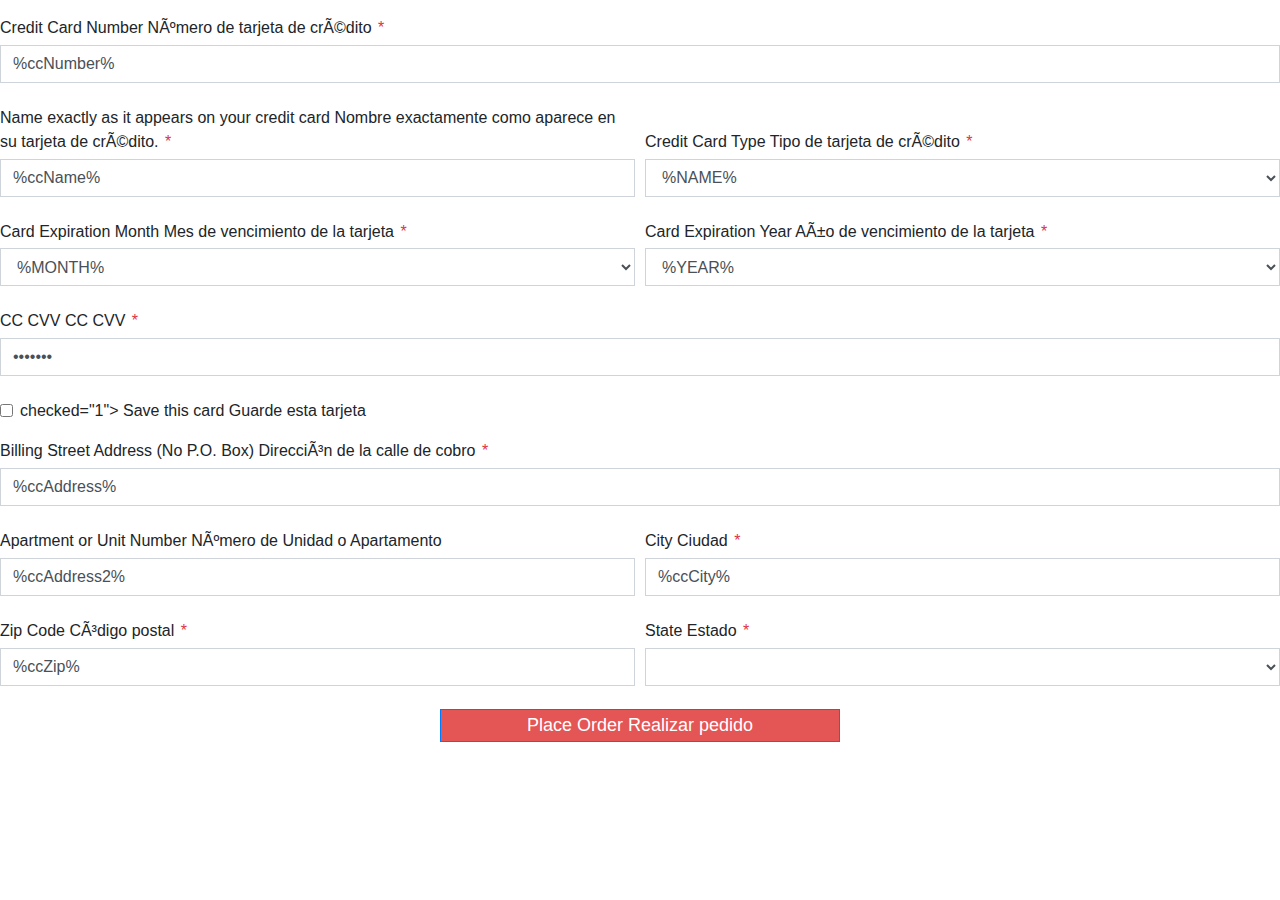
==== index.html @ 568c19da "Update" ====
<!-- BQ-WEB-268CreditCardPayment.html -->
<!DOCTYPE html>
<html lang="en">
<meta charset="utf-8">
<link rel="stylesheet" type="text/css" media="screen" href="https://stackpath.bootstrapcdn.com/bootstrap/4.3.1/css/bootstrap.min.css" />

<script src="https://code.jquery.com/jquery-3.3.1.min.js" integrity="sha256-FgpCb/KJQlLNfOu91ta32o/NMZxltwRo8QtmkMRdAu8=" crossorigin="anonymous"></script>

<script src="https://cdn.jsdelivr.net/npm/jquery-validation@1.19.5/dist/jquery.validate.min.js"></script>

<script src="https://stackpath.bootstrapcdn.com/bootstrap/4.3.1/js/bootstrap.min.js" integrity="sha384-JjSmVgyd0p3pXB1rRibZUAYoIIy6OrQ6VrjIEaFf/nJGzIxFDsf4x0xIM+B07jRM" crossorigin="anonymous"></script>

<style>
	@font-face {
		font-family: 'Mundial';
		src: url('/fonts/MundialLight.otf');
		font-weight: normal;
		font-style: normal;
	}

	@font-face {
		font-family: 'Mundial';
		src: url('/fonts/MundialDemibold.otf');
		font-weight: 600;
		font-style: normal;
	}

	body{
		background-color:inherit;
		font-family: sans-serif;
		font-weight: 400;
	}

	::placeholder{
		font-size: 14px;
		color: rgba(29,31,33,0.5);
	}

	::-ms-input-placeholder {
		color: rgba(29,31,33,0.5);
	}

	::-moz-placeholder {
		color: rgba(29,31,33,0.5);
	}

	#payment_info .btn-primary {
		background-color: rgb(228, 85, 86);
		color: white;
		width: 100%;
		max-width: 400px;
		font-weight: 500;
		padding: 2px;
		align-self: center;
		border-radius: 0;
		font-size: 18px;
	}

	#payment_info .btn-primary:hover,
	#payment_info .btn-primary:active,
	#payment_info .btn-primary:focus {
		background-color: #be3c3c;
	}

	.container {
		max-width: 100%;
		font-size:16px;
		padding-left: 0;
		padding-right: 0;
	}

	.form-control {
		font-size:16px;
		margin-right: .5em;
		margin-top: .3em;
	}

	.required-label:after {
		content:"*";
		color: #dc3545;
		margin-left: 2px;
	}

	#errorList {
		padding-left: 20px;
	}

	#errorList li {
		font-weight: 700;
	}

	label {
		margin-bottom: 0;
	}

	.form-control {
		border-radius:0;
	}

	#payment_info select {
		padding-right: 50px;
		position:relative;
		background-position: center right 20px;
	}

	.loading_div,
	.success-wrapper {
		display: flex;
		align-items: center;
		justify-content: center;
	}

	.error.invalid-feedback {
		font-size:11px;
		position:absolute;
		bottom:0;
	}

	.form-group {
		position:relative;
		padding-bottom:18px;
		margin-bottom:5px;
	}

	.form-interface-wrapper {
		min-height: 33px;
	}

	.-never-show {
		display: none !important;
	}
	.-only-in-oep {
		display: none;
	}
	hr {
		margin-top: 20px;
		margin-bottom: 20px;
		border-top-width: 2px;
	}

	/*when in OEP form*/
	.form-in-oep {
		margin-bottom: 0;
	}
	.form-in-oep {
		font-family: "Mundial", Helvetica, Arial, sans-serif;
		font-weight: 400;
	}
	.form-in-oep .-only-in-oep {
		display: block;
	}
	.form-in-oep h2 {
		font-size: 20px;
		font-weight: 600;
		margin-bottom: 12px;
	}
	.form-in-oep h2 .asterisk-required {
		color: #E15573;
	}

	.form-in-oep .form-group {
		position: relative;
		margin-bottom: 0;
		padding-bottom: 18px;
	}
	.form-in-oep .form-group label {
		position: absolute;
		z-index: 2;
		font-size: 12px;
		line-height: 0.75;
		top: 13px;
		left: 13px;
		pointer-events: none;
		right:5px;
	}
	.form-in-oep .form-row>[class*=col-] label {
		left: 18px;
	}
	.form-in-oep .form-control {
		min-height: 65px;
		border-radius: 8px;
		padding-top: 20px;
		padding-bottom: 0;
		font-size: 1.125rem;
	}
	.form-in-oep .form-control {
		margin-top: 0;
	}
	.form-in-oep .error.invalid-feedback {
		bottom: 2px;
	}

	.form-in-oep .form-interface-wrapper {
		min-height: 0;
	}

	body .form-in-oep#payment_info .form-control {
		background-image: none;
	}
	body .form-in-oep#payment_info select.form-control {
		background: url([data-uri]) no-repeat;
		-webkit-appearance: none;
		-moz-appearance: none;
		appearance: none;
		padding-left: 14px;
		background-size: 13px auto;
		background-position: center right 12px;
	}

	body .form-in-oep#payment_info #validate_payment {
		opacity: 0;
	}
	@media (min-width: 475px) {
		.form-in-oep .col-sm-6 {
			-ms-flex: 0 0 50%;
			flex: 0 0 50%;
			max-width: 50%;
		}
	}
</style>

<FORM ACTION="paymentcapture" id="payment_info" METHOD="POST" novalidate>
	<INPUT TYPE="HIDDEN" NAME="action" VALUE="paymentcapture">
	<INPUT TYPE="HIDDEN" NAME="do" VALUE="payment_validate">
	<INPUT TYPE="HIDDEN" NAME="process" VALUE="1">
	<INPUT TYPE="HIDDEN" NAME="ajax" VALUE="1">
	<INPUT TYPE="HIDDEN" NAME="token" VALUE="%TOKEN%">
	<meta name="viewport" content="width=device-width, initial-scale=1">

	<div class="container">
		<div class="sm mb-3">
			<span class="text-danger" id="error_message"></span>
		</div>

		<h2 class="-only-in-oep">
			<span class="js-label js-label-en">Billing information</span>
			<span class="js-label js-label-es">InformaciÃ³n de facturaciÃ³n</span>
			<span class="asterisk-required">*</span>
		</h2>

		<div class="form-group">
			<label for="ccNumber" class="required-label">
				<span class="js-label js-label-en">Credit Card Number</span>
				<span class="js-label js-label-es">NÃºmero de tarjeta de crÃ©dito</span>
			</label>

			<input type="text" id="ccNumber" name="ccNumber" class="form-control" maxlength="16" inputmode="numeric"
				   placeholder="Credit Card Number" value='%ccNumber%' required>
		</div>

		<div class="form-row">
			<div class="form-group col-sm-6 d-flex flex-column form-group justify-content-end">
				<label for="ccName" class="required-label">
					<span class="js-label js-label-en">Name exactly as it appears on your credit card</span>
					<span class="js-label js-label-es">Nombre exactamente como aparece en su tarjeta de crÃ©dito.</span>
				</label>

				<input type="text" id="ccName" name="ccName" class="form-control" placeholder="Name on Credit Card" value="%ccName%" required>
			</div>

			<div class="form-group col-sm-6 d-flex flex-column form-group justify-content-end">
				<label for="ccType" class="required-label">
					<span class="js-label js-label-en">Credit Card Type</span>
					<span class="js-label js-label-es">Tipo de tarjeta de crÃ©dito</span>
				</label>

				<select id="ccType" name="ccType" class="form-control" required>
					<TMPL_LOOP CC_LOOP><option VALUE="%TYPE%" %SELECTED%>%NAME%</option></TMPL_LOOP>
				</select>
			</div>
		</div>

		<div class="form-row">
			<div class="form-group col-sm-6">
				<label for="ccExpMM" class="required-label">
					<span class="js-label js-label-en">Card Expiration Month</span>
					<span class="js-label js-label-es">Mes de vencimiento de la tarjeta</span>
				</label>

				<select id="ccExpMM" name="ccExpMM" class="form-control sm " placeholder="Exp. Month" required>
					<TMPL_LOOP CC_EXP_MM_LOOP><option value="%MONTH%" %SELECTED%>%MONTH%</TMPL_LOOP CC_EXP_MM_LOOP>
				</select>
			</div>
			<div class="form-group col-sm-6">
				<label for="ccExpYY" class="required-label">
					<span class="js-label js-label-en">Card Expiration Year</span>
					<span class="js-label js-label-es">AÃ±o de vencimiento de la tarjeta</span>
				</label>

				<select name="ccExpYY" id="ccExpYY" class="form-control sm" placeholder="Year" required>
					<TMPL_LOOP CC_EXP_YY_LOOP><option value="%YEAR%" %SELECTED%>%YEAR%</TMPL_LOOP CC_EXP_YY_LOOP>
				</select>
			</div>
		</div>

		<div class="form-group">
			<label for="ccCVC" class="required-label">
				<span class="js-label js-label-en">CC CVV</span>
				<span class="js-label js-label-es">CC CVV</span>
			</label>

			<input type="password" class="form-control" id="ccCVC" name="ccCVC" size="5" minlength="3" maxlength="5" value='%ccCVC%' required>
		</div>

		<TMPL_IF OFFER_AUTOPAY>
			<div class="form-check mb-3">
				<input class="form-check-input" type="checkbox" name="ccForAutopay" id="ccForAutopay" <TMPL_IF ccForAutopay>checked="1"</TMPL_IF>>
				<label class="form-check-label align-content-center" for="ccForAutopay">
					<span class="js-label js-label-en">Save this card</span>
					<span class="js-label js-label-es">Guarde esta tarjeta</span>
				</label>
			</div>
		</TMPL_IF>

		<hr class="-only-in-oep" />

		<h2 class="-only-in-oep">
			<span class="js-label js-label-en">Billing address</span>
			<span class="js-label js-label-es">DirecciÃ³n de Envio</span>
			<span class="asterisk-required">*</span>
		</h2>

		<div class="form-group">
			<label for="ccAddress" class="required-label">
				<span class="js-label js-label-en">Billing Street Address (No P.O. Box)</span>
				<span class="js-label js-label-es">DirecciÃ³n de la calle de cobro</span>
			</label>

			<input type="text" id="ccAddress" name="ccAddress" class="form-control" value="%ccAddress%" required>
		</div>

		<div class="form-row">
			<div class="form-group col-sm-6">
				<label for="ccAddress2">
					<span class="js-label js-label-en">Apartment or Unit Number</span>
					<span class="js-label js-label-es">NÃºmero de Unidad o Apartamento</span>
				</label>
				<input type="text" id="ccAddress2" name="ccAddress2" class="form-control" value="%ccAddress2%">
			</div>

			<div class="form-group col-sm-6">
				<label for="ccCity" class="required-label">
					<span class="js-label js-label-en">City</span>
					<span class="js-label js-label-es">Ciudad</span>
				</label>
				<input type="text" id="ccCity" name="ccCity" class="form-control" value="%ccCity%" required>
			</div>
		</div>

		<div class="form-row">
			<div class="form-group col-sm-6">
				<label for="ccZip" class="required-label">
					<span class="js-label js-label-en">Zip Code</span>
					<span class="js-label js-label-es">CÃ³digo postal</span>
				</label>

				<input type="text" id="ccZip" name="ccZip" size="5" minlength="5" maxlength="5" class="form-control" value="%ccZip%" required>
			</div>

			<div class="form-group col-sm-6">
				<label for="ccStateSelect" class="required-label">
					<span class="js-label js-label-en">State</span>
					<span class="js-label js-label-es">Estado</span>
				</label>

				<input type="hidden" id="ccState" name="ccState" class="form-control" placeholder="State" value="%ccState%">

				<!--				this select is not submitted - it just acts as control for hidden ccState input. When select value is changed ccState value is changed also. And vice versa.-->
				<select id="ccStateSelect" class="form-control sm" required>

				</select>
			</div>
		</div>
	</div>

	<div class="justify-content-center align-content-center d-flex flex-column form-interface-wrapper">
		<button type="submit" id="validate_payment"  class="btn btn-primary">
			<span class="js-label js-label-en">Place Order</span>
			<span class="js-label js-label-es">Realizar pedido</span>
		</button>
		<div class="loading_div" id="loading_div" style="display:none;">
			<img src="/images/ajax-loader-transparent.gif">
			<span class="js-label js-label-en">Validating Payment information...</span>
			<span class="js-label js-label-es">Validando informaciÃ³n de pago...</span>
		</div>
		<div class="form-check success-wrapper">
			<img src="/images/check_medium.png" id="img_ok" class="img-fluid align-content-center">
			<span class="text-success" id="success_info"></span>
		</div>
	</div>
	</div>
</form>

<SCRIPT type="text/javascript" LANGUAGE="JavaScript">
	var isFormInOepFlag = window.location.search.indexOf("bequickform=true") !== -1;

	var wasTryOfSubmittAtLeastOnce = false;

	var form = document.querySelector('#payment_info');

	jQuery('#img_ok').hide();

	if(isFormInOepFlag) {
		jQuery("#payment_info").addClass('form-in-oep');
	}

	jQuery.validator.addMethod("letterswithbasicpunc", function(value, element) {
		return this.optional(element) || /^[a-z-.,()'\"\s]+$/i.test(value);
	}, "Letters or punctuation only please");

	jQuery.validator.addMethod("numberswithbasicpunc", function(value, element) {
		return this.optional(element) || /^[0-9x.,\-()'\"\s]+$/i.test(value);
	}, "Please enter credit card number");

	var validationsTranslations= {
		en: {
			required: "This field is required.",
			remote: "Please fix this field.",
			email: "Please enter a valid email address.",
			url: "Please enter a valid URL.",
			date: "Please enter a valid date.",
			dateISO: "Please enter a valid date ( ISO ).",
			number: "Please enter a valid number.",
			digits: "Please enter only digits.",
			equalTo: "Please enter the same value again.",
			maxlength: $.validator.format("Please enter no more than {0} characters."),
			minlength: $.validator.format("Please enter at least {0} characters."),
			rangelength: $.validator.format("Please enter a value between {0} and {1} characters long."),
			range: $.validator.format("Please enter a value between {0} and {1}."),
			max: $.validator.format("Please enter a value less than or equal to {0}."),
			min: $.validator.format("Please enter a value greater than or equal to {0}."),
			letterswithbasicpunc:"Letters or punctuation only please",
			numberswithbasicpunc: "Please enter credit card number",
			CCExp: "Invalid Expiration Date",
		},
		es: {
			required: "Este campo es obligatorio.",
			remote: "Por favor, rellena este campo.",
			email: "Por favor, escribe una direcciÃ³n de correo vÃ¡lida.",
			url: "Por favor, escribe una URL vÃ¡lida.",
			date: "Por favor, escribe una fecha vÃ¡lida.",
			dateISO: "Por favor, escribe una fecha (ISO) vÃ¡lida.",
			number: "Por favor, escribe un nÃºmero vÃ¡lido.",
			digits: "Por favor, escribe sÃ³lo dÃ­gitos.",
			equalTo: "Por favor, escribe el mismo valor de nuevo.",
			maxlength: $.validator.format( "Por favor, no escribas mÃ¡s de {0} caracteres." ),
			minlength: $.validator.format( "Por favor, no escribas menos de {0} caracteres." ),
			rangelength: $.validator.format( "Por favor, escribe un valor entre {0} y {1} caracteres." ),
			range: $.validator.format( "Por favor, escribe un valor entre {0} y {1}." ),
			max: $.validator.format( "Por favor, escribe un valor menor o igual a {0}." ),
			min: $.validator.format( "Por favor, escribe un valor mayor o igual a {0}." ),
			letterswithbasicpunc:"Solo letras o puntuaciÃ³n por favor",
			numberswithbasicpunc: "Por favor ingrese el nÃºmero de tarjeta de crÃ©dito",
			CCExp: "Fecha de expiracion invÃ¡lida"
		}
	}

	var placeholderTranslations = {
		ccNumber: {
			en:"Credit Card Number",
			es: "NÃºmero de tarjeta de crÃ©dito",
		},
		ccName: {
			en: "Name on Credit Card",
			es: "Su nombre en tarjeta de crÃ©dito",
		},
	}

	function applyLanguage(languageCode){
		try{
			var validationLanguageObject = validationsTranslations[languageCode]

			$('.js-label:not(.js-label-'+languageCode+')').hide();
			$('.js-label-'+languageCode).show();

			Object.keys(placeholderTranslations).forEach(function (fieldName) {
				var newPlaceholderText=placeholderTranslations[fieldName][languageCode];

				$('#'+fieldName).attr("placeholder", newPlaceholderText);
			})

			if(Object.keys(validationLanguageObject).length>0){
				$.extend($.validator.messages, validationLanguageObject);

				if(wasTryOfSubmittAtLeastOnce){
					$(form).valid();
				}
			}

			if(languageCode === 'en') {
				$(".js-empty-option")[0].innerText = 'Select State';
			}
			if(languageCode === 'es') {
				$(".js-empty-option")[0].innerText = 'Seleccione estado';
			}
		} catch (e){
			console.error(e)
		}
	}

	$.validator.addMethod("CCExp", function(value, element, params) {
		var minMonth = new Date().getMonth()+1;
		var minYear = new Date().getFullYear();

		var formMonth = $("#ccExpMM").val();
		var formYear = $("#ccExpYY").val();

		var month = parseInt(formMonth);
		var year = parseInt(formYear);

		if ((year > minYear) || ((year === minYear) && (month >= minMonth))) {
			return true;
		} else {
			return false;
		}
	}, "Invalid Expiration Date");

	window.addEventListener("message", function (e) {
		if(e.data.iframeInited){
			$('#validate_payment').addClass('-never-show');
			$('#error_message').addClass('-never-show');

			sendFormHeightToParent();
		}

		if(e.data.idOfLanguage) {
			applyLanguage(e.data.idOfLanguage);
		}

		if(e.data.submitValue !== undefined){
			if(window.parent && !$(form).valid()) {
				parent.postMessage({ isFormValid: $(form).valid()},"*");
			}

			onSubmitHandler();
		}
	});

	form.addEventListener('submit', function(event){
		event.preventDefault();
		event.stopPropagation();

		onSubmitHandler();
	});

	function onSubmitHandler(){
		wasTryOfSubmittAtLeastOnce = true;

		if ($(form).valid()) {
			$('#validate_payment').prop('disabled', false);
		} else {
			$('#validate_payment').prop('disabled', 'disabled');

			return false;
		}

		process_data();
	}

	jQuery.validator.setDefaults({
		errorElement: 'span',
		errorPlacement: function (error, element) {
			error.addClass('invalid-feedback');

			if (element.attr("name") == "ccExpMM" || element.attr("name") == "ccExpYY") {
				$("#ccExpMM").closest('.form-group').append(error);
				$("#ccExpYY").closest('.form-group').append(error.clone());
			} else {
				element.closest('.form-group').append(error);
			}
		},
		highlight: function (element, errorClass, validClass) {
			$(element).addClass('is-invalid');
		},
		unhighlight: function (element, errorClass, validClass) {
			$(element).removeClass('is-invalid');
		},
		success : function (label, element) {
			$(element).removeClass('is-invalid');
			$(element).addClass('is-valid');
		}
	});

	$('#payment_info input, #payment_info select').on('change', function() {
		if(!wasTryOfSubmittAtLeastOnce) {
			return false;
		}

		if ($(form).valid()) {
			$('#validate_payment').prop('disabled', false);
		} else {
			$('#validate_payment').prop('disabled', 'disabled');
		}

		if(window.parent) {
			parent.postMessage({ isFormValid: $(form).valid()},"*");
		}
	});

	$(form).validate({
		rules: {
			ccName: {
				required: true,
				letterswithbasicpunc: true
			},
			ccNumber: {
				required:true,
				numberswithbasicpunc: true
			},
			ccCVC: {
				required: true,
				number:true,
			},
			ccExpMM:{
				required: true,
				CCExp:true
			},
			ccExpYY:{
				required: true,
				CCExp:true
			},
			ccZip:{
				required: true,
				number:true,
			}
		},
		groups: {
			nameGroup: "ccExpMM ccExpYY"
		}
	});

	window.addEventListener('resize', debounce(function (e) {
		sendFormHeightToParent();
	}));

	function process_data() {
		jQuery('#validate_payment').hide();
		jQuery('#loading_div').show();
		jQuery('#error_message').hide();
		clear_errors();

		if(isFormInOepFlag){
			sendFormHeightToParent();
		}

		var params = jQuery('#payment_info').serialize();

		jQuery.ajax({
			'url': '/oss/web/customercare/paymentcapture',
			'type':'post',
			'dataType':'json',
			'timeout': 60000,
			'ajax': '1',
			'data': params,
			success: function(data){
				var json = data;
				if (json.errors == 0)
				{
					jQuery('#img_ok').show();
					jQuery('#success_info').text("Information validated successfully");

					jQuery('#loading_div').hide();
					signal_parent(json);
				}
				else {
					var lu = document.createElement("ul");
					lu.setAttribute('id','errorList')
					jQuery('#error_message').append(lu)
					jQuery.each(json.detail, function(key, item){
						append_error(lu, item)
					});
					jQuery('#error_message').show();
					jQuery('#validate_payment').show();

					jQuery('#loading_div').hide();
					signal_parent(json);
				}
			},
			error: function(data)
			{
				var lu = document.createElement("ul");
				lu.setAttribute('id','errorList')
				jQuery('#error_message').append(lu)
				append_error(lu, "Internal Error Occured")
				jQuery('#error_message').show();
				jQuery('#validate_payment').show();

				jQuery('#loading_div').hide();
				signal_parent({errors:1,detail:["Internal Failure"]});
			},
			complete: function(){
				jQuery('#loading_div').hide();
			}
		});
		return false;
	}

	function append_error(parent, text){
		var li = document.createElement("li");
		li.append(document.createTextNode(text));
		parent.append(li);
	}
	function clear_errors() {
		jQuery("#errorList").remove();
	}

	function signal_parent(data){
		if(data.errors == 0){
			var data = { is_success: true, message: "Validation Passed" };

			var event = new CustomEvent('checkout-bequick-success', {detail: data});
		}
		else {
			window.scrollTo({ top: 0, behavior: 'smooth' });
			var data = { is_success: false, message: "Validation Errors",errors: data.detail };

			var event = new CustomEvent('checkout-bequick-error', {detail: data});
		}

		if(window.parent) {
			parent.postMessage({ detail: data,  formOuterHeight: jQuery(form).outerHeight() + 20},"*");
		}

		document.dispatchEvent(event);
	}

	function sendFormHeightToParent() {
		if (window.parent) {
			window.parent.postMessage({formOuterHeight: jQuery(form).outerHeight() + 20}, "*");
		}
	}

	function debounce(func){
		var timer;
		return function(event){
			if(timer) clearTimeout(timer);
			timer = setTimeout(func,400,event);
		};
	}

	var statesArr = getUSStates();
	var statesOptionsHtmlString = '<option value="" class="js-empty-option">Select State</option>';

	statesArr.forEach(function (stateObj) {
		var stateLabel = stateObj['label'];
		var stateVal = stateObj['value'];

		var preSelectedState = $('#ccState').val();

		var isSelectedOption = preSelectedState.toUpperCase() === stateVal.toUpperCase();

		var optionStartString = isSelectedOption ? '<option selected="true" value="' : '<option value="';

		statesOptionsHtmlString += optionStartString +stateVal+'">'+stateLabel+'</option>';
	});

	$('#ccStateSelect').html(statesOptionsHtmlString);

	$('#ccStateSelect').on('change', function () {
		var selectedVal = $(this).find(":selected").val()

		if(!window.stateValWasChanged){
			$('#ccState').val(selectedVal);
		} else {
			window.stateValWasChanged = false;
		}
	});

	$('#ccState').on('change', function () {
		setStateSelectVal($("#ccState").val().toUpperCase());
	});

	//if value property of hidden ccState input was changed programmatically we also need to update ccStateSelect value
	const stateInput = document.querySelector("#ccState");
	const desc = Object.getOwnPropertyDescriptor(HTMLInputElement.prototype, "value");
	Object.defineProperty(stateInput, "value", {
		get: desc.get,
		set: function(newValue) {
			window.stateValWasChanged = true;

			setStateSelectVal(newValue.toUpperCase());

			console.log("setting programmatically", newValue);
			desc.set.call(this, newValue);
		}
	});

	function setStateSelectVal(newStateVal){
		if($('#ccStateSelect option[value="'+newStateVal+'"]').length>0) {
			$('#ccStateSelect').val(newStateVal).change();
		}
	}

	function getUSStates() {
		return [
			{
				'label': 'Alabama',
				'value': 'AL',
			},
			{
				'label': 'Alaska',
				'value': 'AK',
			},
			{
				'label': 'Arizona',
				'value': 'AZ',
			},
			{
				'label': 'Arkansas',
				'value': 'AR',
			},
			{
				'label': 'California',
				'value': 'CA',
			},
			{
				'label': 'Colorado',
				'value': 'CO',
			},
			{
				'label': 'Connecticut',
				'value': 'CT',
			},
			{
				'label': 'Delaware',
				'value': 'DE',
			},
			{
				'label': 'District of Columbia',
				'value': 'DC',
			},
			{
				'label': 'Florida',
				'value': 'FL',
			},
			{
				'label': 'Georgia',
				'value': 'GA',
			},
			{
				'label': 'Hawaii',
				'value': 'HI',
			},
			{
				'label': 'Idaho',
				'value': 'ID',
			},
			{
				'label': 'Illinois',
				'value': 'IL',
			},
			{
				'label': 'Indiana',
				'value': 'IN',
			},
			{
				'label': 'Iowa',
				'value': 'IA',
			},
			{
				'label': 'Kansas',
				'value': 'KS',
			},
			{
				'label': 'Kentucky',
				'value': 'KY',
			},
			{
				'label': 'Louisiana',
				'value': 'LA',
			},
			{
				'label': 'Maine',
				'value': 'ME',
			},
			{
				'label': 'Montana',
				'value': 'MT',
			},
			{
				'label': 'Nebraska',
				'value': 'NE',
			},
			{
				'label': 'Nevada',
				'value': 'NV',
			},
			{
				'label': 'New Hampshire',
				'value': 'NH',
			},
			{
				'label': 'New Jersey',
				'value': 'NJ',
			},
			{
				'label': 'New Mexico',
				'value': 'NM',
			},
			{
				'label': 'New York',
				'value': 'NY',
			},
			{
				'label': 'North Carolina',
				'value': 'NC',
			},
			{
				'label': 'North Dakota',
				'value': 'ND',
			},
			{
				'label': 'Ohio',
				'value': 'OH',
			},
			{
				'label': 'Oklahoma',
				'value': 'OK',
			},
			{
				'label': 'Oregon',
				'value': 'OR',
			},
			{
				'label': 'Maryland',
				'value': 'MD',
			},
			{
				'label': 'Massachusetts',
				'value': 'MA',
			},
			{
				'label': 'Michigan',
				'value': 'MI',
			},
			{
				'label': 'Minnesota',
				'value': 'MN',
			},
			{
				'label': 'Mississippi',
				'value': 'MS',
			},
			{
				'label': 'Missouri',
				'value': 'MO',
			},
			{
				'label': 'Pennsylvania',
				'value': 'PA',
			},
			{
				'label': 'Puerto Rico',
				'value': 'PR',
			},
			{
				'label': 'Rhode Island',
				'value': 'RI',
			},
			{
				'label': 'South Carolina',
				'value': 'SC',
			},
			{
				'label': 'South Dakota',
				'value': 'SD',
			},
			{
				'label': 'Tennessee',
				'value': 'TN',
			},
			{
				'label': 'Texas',
				'value': 'TX',
			},
			{
				'label': 'Utah',
				'value': 'UT',
			},
			{
				'label': 'Vermont',
				'value': 'VT',
			},
			{
				'label': 'Virginia',
				'value': 'VA',
			},
			{
				"label": "U.S. Virgin Islands",
				"value": "VI"
			},
			{
				'label': 'Washington',
				'value': 'WA',
			},
			{
				'label': 'West Virginia',
				'value': 'WV',
			},
			{
				'label': 'Wisconsin',
				'value': 'WI',
			},
			{
				'label': 'Wyoming',
				'value': 'WY',
			},
		];
	}

	applyLanguage('en');
</SCRIPT>
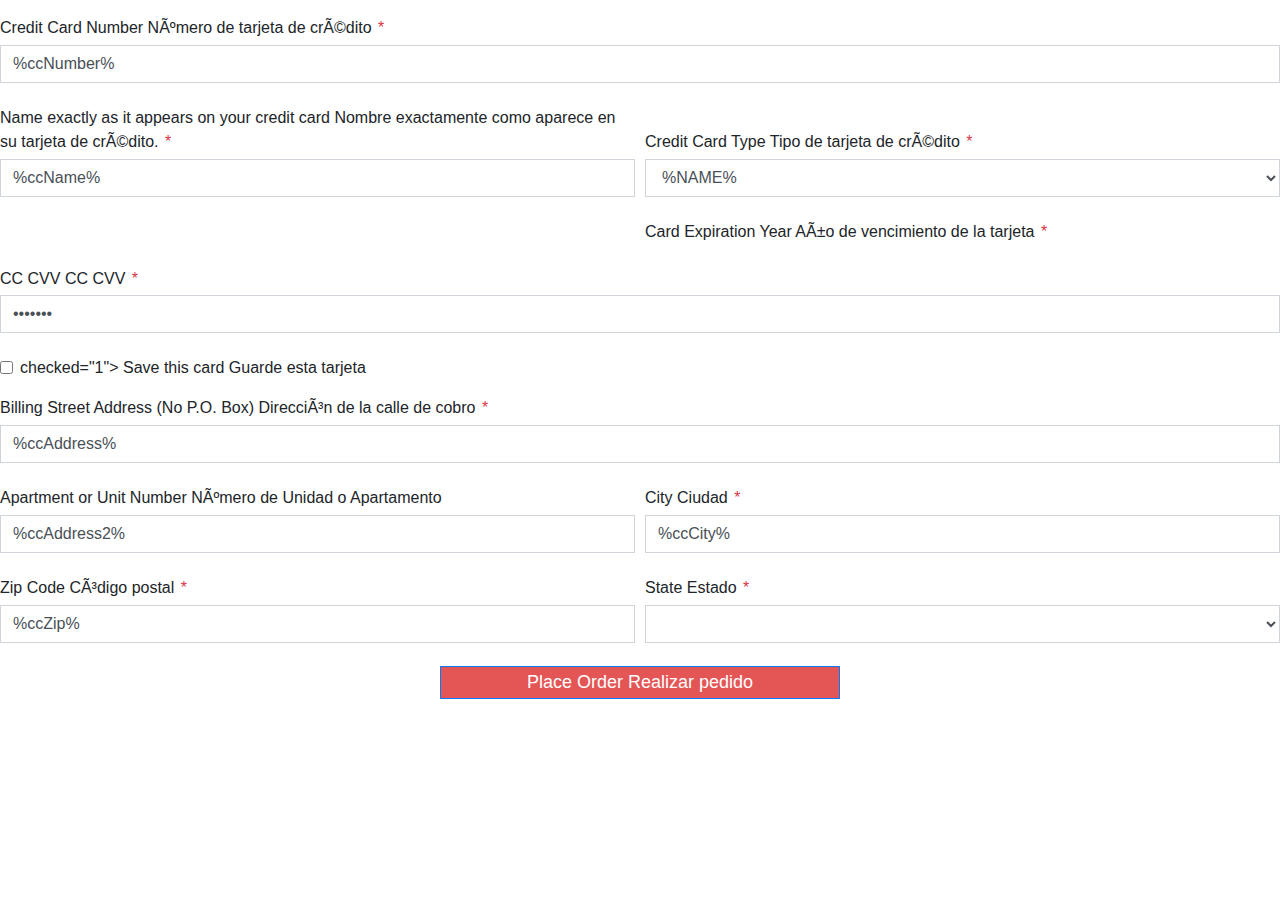
==== commit 1197445e: "Update" ====
--- a/index.html
+++ b/index.html
@@ -272,14 +272,14 @@
 
 		<div class="form-row">
 			<div class="form-group col-sm-6">
-				<label for="ccExpMM" class="required-label">
-					<span class="js-label js-label-en">Card Expiration Month</span>
-					<span class="js-label js-label-es">Mes de vencimiento de la tarjeta</span>
-				</label>
-
-				<select id="ccExpMM" name="ccExpMM" class="form-control sm " placeholder="Exp. Month" required>
-					<TMPL_LOOP CC_EXP_MM_LOOP><option value="%MONTH%" %SELECTED%>%MONTH%</TMPL_LOOP CC_EXP_MM_LOOP>
-				</select>
+<!--				<label for="ccExpMM" class="required-label">-->
+<!--					<span class="js-label js-label-en">Card Expiration Month</span>-->
+<!--					<span class="js-label js-label-es">Mes de vencimiento de la tarjeta</span>-->
+<!--				</label>-->
+
+<!--				<select id="ccExpMM" name="ccExpMM" class="form-control sm " placeholder="Exp. Month" required>-->
+<!--					<TMPL_LOOP CC_EXP_MM_LOOP><option value="%MONTH%" %SELECTED%>%MONTH%</TMPL_LOOP CC_EXP_MM_LOOP>-->
+<!--				</select>-->
 			</div>
 			<div class="form-group col-sm-6">
 				<label for="ccExpYY" class="required-label">
@@ -287,9 +287,9 @@
 					<span class="js-label js-label-es">AÃ±o de vencimiento de la tarjeta</span>
 				</label>
 
-				<select name="ccExpYY" id="ccExpYY" class="form-control sm" placeholder="Year" required>
-					<TMPL_LOOP CC_EXP_YY_LOOP><option value="%YEAR%" %SELECTED%>%YEAR%</TMPL_LOOP CC_EXP_YY_LOOP>
-				</select>
+<!--				<select name="ccExpYY" id="ccExpYY" class="form-control sm" placeholder="Year" required>-->
+<!--					<TMPL_LOOP CC_EXP_YY_LOOP><option value="%YEAR%" %SELECTED%>%YEAR%</TMPL_LOOP CC_EXP_YY_LOOP>-->
+<!--				</select>-->
 			</div>
 		</div>
 
@@ -705,17 +705,21 @@
 	}
 
 	function signal_parent(data){
-		if(data.errors == 0){
-			var data = { is_success: true, message: "Validation Passed" };
-
-			var event = new CustomEvent('checkout-bequick-success', {detail: data});
-		}
-		else {
-			window.scrollTo({ top: 0, behavior: 'smooth' });
-			var data = { is_success: false, message: "Validation Errors",errors: data.detail };
-
-			var event = new CustomEvent('checkout-bequick-error', {detail: data});
-		}
+		// if(data.errors == 0){
+		// 	var data = { is_success: true, message: "Validation Passed" };
+		//
+		// 	var event = new CustomEvent('checkout-bequick-success', {detail: data});
+		// }
+		// else {
+		// 	window.scrollTo({ top: 0, behavior: 'smooth' });
+		// 	var data = { is_success: false, message: "Validation Errors",errors: data.detail };
+		//
+		// 	var event = new CustomEvent('checkout-bequick-error', {detail: data});
+		// }
+
+		var data = { is_success: true, message: "Validation Passed" };
+
+		var event = new CustomEvent('checkout-bequick-success', {detail: data});
 
 		if(window.parent) {
 			parent.postMessage({ detail: data,  formOuterHeight: jQuery(form).outerHeight() + 20},"*");
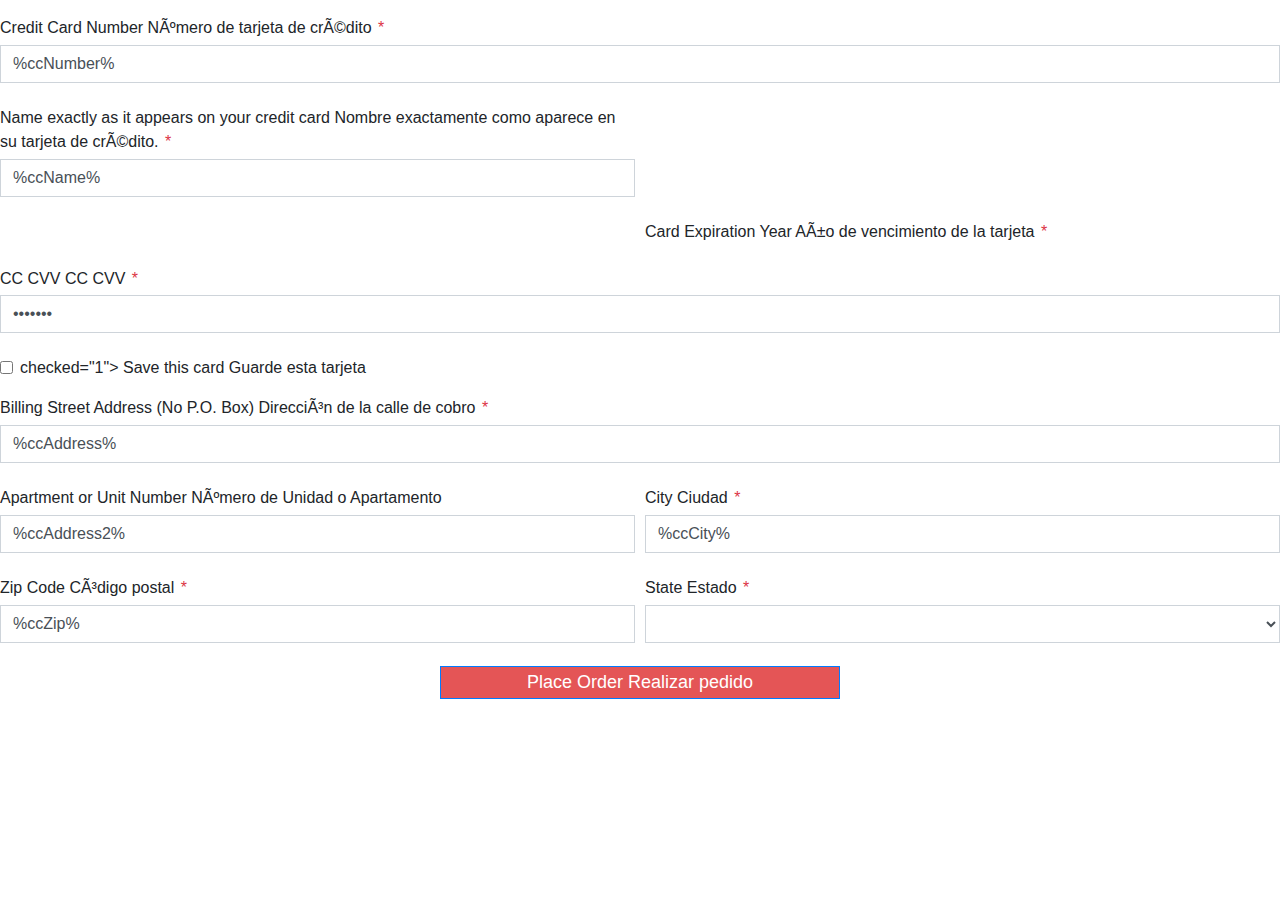
==== commit 81cadd3c: "Update" ====
--- a/index.html
+++ b/index.html
@@ -258,16 +258,16 @@
 				<input type="text" id="ccName" name="ccName" class="form-control" placeholder="Name on Credit Card" value="%ccName%" required>
 			</div>
 
-			<div class="form-group col-sm-6 d-flex flex-column form-group justify-content-end">
-				<label for="ccType" class="required-label">
-					<span class="js-label js-label-en">Credit Card Type</span>
-					<span class="js-label js-label-es">Tipo de tarjeta de crÃ©dito</span>
-				</label>
-
-				<select id="ccType" name="ccType" class="form-control" required>
-					<TMPL_LOOP CC_LOOP><option VALUE="%TYPE%" %SELECTED%>%NAME%</option></TMPL_LOOP>
-				</select>
-			</div>
+<!--			<div class="form-group col-sm-6 d-flex flex-column form-group justify-content-end">-->
+<!--				<label for="ccType" class="required-label">-->
+<!--					<span class="js-label js-label-en">Credit Card Type</span>-->
+<!--					<span class="js-label js-label-es">Tipo de tarjeta de crÃ©dito</span>-->
+<!--				</label>-->
+
+<!--				<select id="ccType" name="ccType" class="form-control" required>-->
+<!--					<TMPL_LOOP CC_LOOP><option VALUE="%TYPE%" %SELECTED%>%NAME%</option></TMPL_LOOP>-->
+<!--				</select>-->
+<!--			</div>-->
 		</div>
 
 		<div class="form-row">
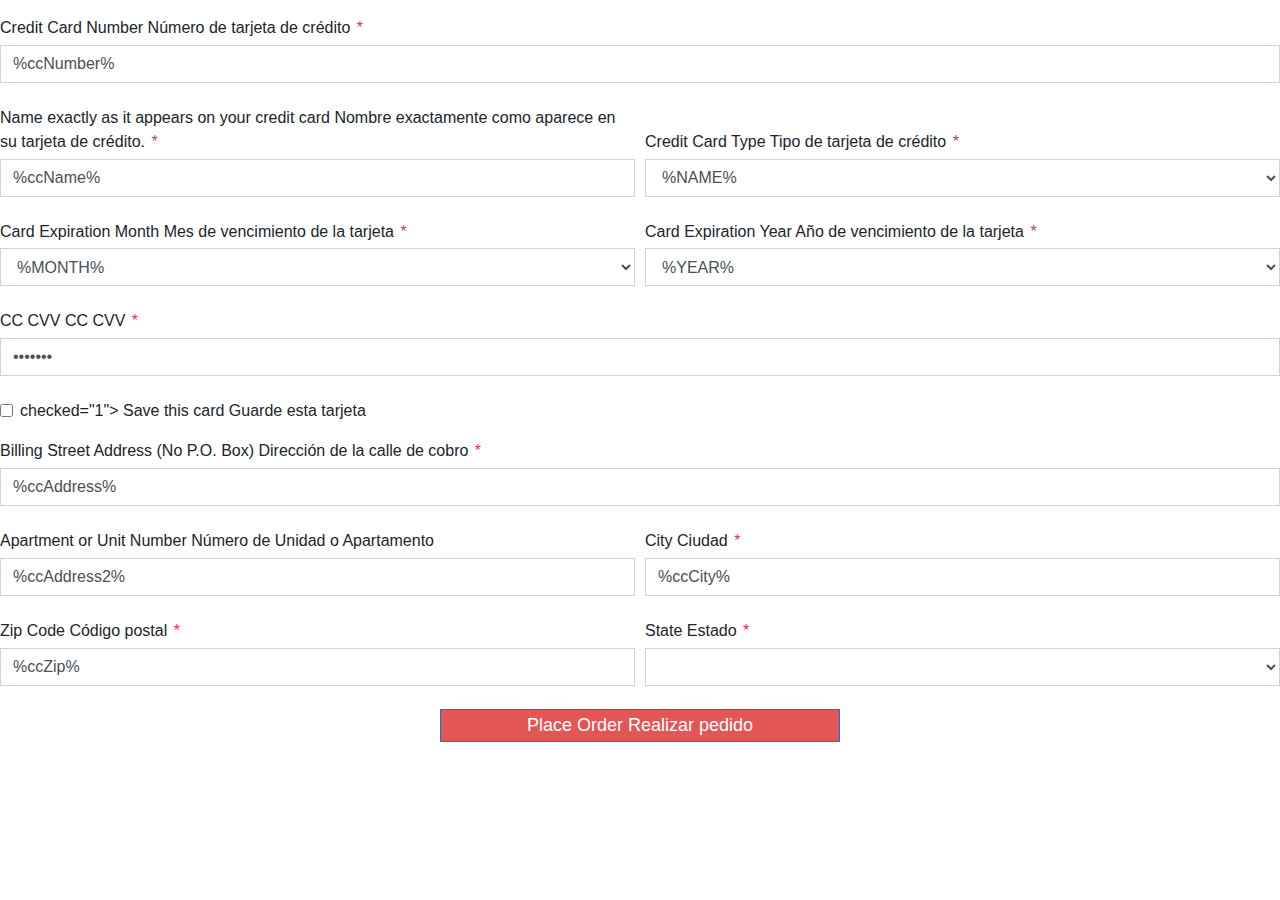
==== commit 3fec8a0d: "Update" ====
--- a/index.html
+++ b/index.html
@@ -13,14 +13,14 @@
 <style>
 	@font-face {
 		font-family: 'Mundial';
-		src: url('/fonts/MundialLight.otf');
+		src: url('./fonts/MundialLight.otf');
 		font-weight: normal;
 		font-style: normal;
 	}
 
 	@font-face {
 		font-family: 'Mundial';
-		src: url('/fonts/MundialDemibold.otf');
+		src: url('./fonts/MundialDemibold.otf');
 		font-weight: 600;
 		font-style: normal;
 	}
@@ -234,14 +234,14 @@
 
 		<h2 class="-only-in-oep">
 			<span class="js-label js-label-en">Billing information</span>
-			<span class="js-label js-label-es">InformaciÃ³n de facturaciÃ³n</span>
+			<span class="js-label js-label-es">Información de facturación</span>
 			<span class="asterisk-required">*</span>
 		</h2>
 
 		<div class="form-group">
 			<label for="ccNumber" class="required-label">
 				<span class="js-label js-label-en">Credit Card Number</span>
-				<span class="js-label js-label-es">NÃºmero de tarjeta de crÃ©dito</span>
+				<span class="js-label js-label-es">Número de tarjeta de crédito</span>
 			</label>
 
 			<input type="text" id="ccNumber" name="ccNumber" class="form-control" maxlength="16" inputmode="numeric"
@@ -252,44 +252,44 @@
 			<div class="form-group col-sm-6 d-flex flex-column form-group justify-content-end">
 				<label for="ccName" class="required-label">
 					<span class="js-label js-label-en">Name exactly as it appears on your credit card</span>
-					<span class="js-label js-label-es">Nombre exactamente como aparece en su tarjeta de crÃ©dito.</span>
+					<span class="js-label js-label-es">Nombre exactamente como aparece en su tarjeta de crédito.</span>
 				</label>
 
 				<input type="text" id="ccName" name="ccName" class="form-control" placeholder="Name on Credit Card" value="%ccName%" required>
 			</div>
 
-<!--			<div class="form-group col-sm-6 d-flex flex-column form-group justify-content-end">-->
-<!--				<label for="ccType" class="required-label">-->
-<!--					<span class="js-label js-label-en">Credit Card Type</span>-->
-<!--					<span class="js-label js-label-es">Tipo de tarjeta de crÃ©dito</span>-->
-<!--				</label>-->
-
-<!--				<select id="ccType" name="ccType" class="form-control" required>-->
-<!--					<TMPL_LOOP CC_LOOP><option VALUE="%TYPE%" %SELECTED%>%NAME%</option></TMPL_LOOP>-->
-<!--				</select>-->
-<!--			</div>-->
+			<div class="form-group col-sm-6 d-flex flex-column form-group justify-content-end">
+				<label for="ccType" class="required-label">
+					<span class="js-label js-label-en">Credit Card Type</span>
+					<span class="js-label js-label-es">Tipo de tarjeta de crédito</span>
+				</label>
+
+				<select id="ccType" name="ccType" class="form-control" required>
+					<TMPL_LOOP CC_LOOP><option VALUE="%TYPE%" %SELECTED%>%NAME%</option></TMPL_LOOP>
+				</select>
+			</div>
 		</div>
 
 		<div class="form-row">
 			<div class="form-group col-sm-6">
-<!--				<label for="ccExpMM" class="required-label">-->
-<!--					<span class="js-label js-label-en">Card Expiration Month</span>-->
-<!--					<span class="js-label js-label-es">Mes de vencimiento de la tarjeta</span>-->
-<!--				</label>-->
-
-<!--				<select id="ccExpMM" name="ccExpMM" class="form-control sm " placeholder="Exp. Month" required>-->
-<!--					<TMPL_LOOP CC_EXP_MM_LOOP><option value="%MONTH%" %SELECTED%>%MONTH%</TMPL_LOOP CC_EXP_MM_LOOP>-->
-<!--				</select>-->
+				<label for="ccExpMM" class="required-label">
+					<span class="js-label js-label-en">Card Expiration Month</span>
+					<span class="js-label js-label-es">Mes de vencimiento de la tarjeta</span>
+				</label>
+
+				<select id="ccExpMM" name="ccExpMM" class="form-control sm " placeholder="Exp. Month" required>
+					<TMPL_LOOP CC_EXP_MM_LOOP><option value="%MONTH%" %SELECTED%>%MONTH%</TMPL_LOOP CC_EXP_MM_LOOP>
+				</select>
 			</div>
 			<div class="form-group col-sm-6">
 				<label for="ccExpYY" class="required-label">
 					<span class="js-label js-label-en">Card Expiration Year</span>
-					<span class="js-label js-label-es">AÃ±o de vencimiento de la tarjeta</span>
+					<span class="js-label js-label-es">Año de vencimiento de la tarjeta</span>
 				</label>
 
-<!--				<select name="ccExpYY" id="ccExpYY" class="form-control sm" placeholder="Year" required>-->
-<!--					<TMPL_LOOP CC_EXP_YY_LOOP><option value="%YEAR%" %SELECTED%>%YEAR%</TMPL_LOOP CC_EXP_YY_LOOP>-->
-<!--				</select>-->
+				<select name="ccExpYY" id="ccExpYY" class="form-control sm" placeholder="Year" required>
+					<TMPL_LOOP CC_EXP_YY_LOOP><option value="%YEAR%" %SELECTED%>%YEAR%</TMPL_LOOP CC_EXP_YY_LOOP>
+				</select>
 			</div>
 		</div>
 
@@ -316,14 +316,14 @@
 
 		<h2 class="-only-in-oep">
 			<span class="js-label js-label-en">Billing address</span>
-			<span class="js-label js-label-es">DirecciÃ³n de Envio</span>
+			<span class="js-label js-label-es">Dirección de Envio</span>
 			<span class="asterisk-required">*</span>
 		</h2>
 
 		<div class="form-group">
 			<label for="ccAddress" class="required-label">
 				<span class="js-label js-label-en">Billing Street Address (No P.O. Box)</span>
-				<span class="js-label js-label-es">DirecciÃ³n de la calle de cobro</span>
+				<span class="js-label js-label-es">Dirección de la calle de cobro</span>
 			</label>
 
 			<input type="text" id="ccAddress" name="ccAddress" class="form-control" value="%ccAddress%" required>
@@ -333,7 +333,7 @@
 			<div class="form-group col-sm-6">
 				<label for="ccAddress2">
 					<span class="js-label js-label-en">Apartment or Unit Number</span>
-					<span class="js-label js-label-es">NÃºmero de Unidad o Apartamento</span>
+					<span class="js-label js-label-es">Número de Unidad o Apartamento</span>
 				</label>
 				<input type="text" id="ccAddress2" name="ccAddress2" class="form-control" value="%ccAddress2%">
 			</div>
@@ -351,7 +351,7 @@
 			<div class="form-group col-sm-6">
 				<label for="ccZip" class="required-label">
 					<span class="js-label js-label-en">Zip Code</span>
-					<span class="js-label js-label-es">CÃ³digo postal</span>
+					<span class="js-label js-label-es">Código postal</span>
 				</label>
 
 				<input type="text" id="ccZip" name="ccZip" size="5" minlength="5" maxlength="5" class="form-control" value="%ccZip%" required>
@@ -381,7 +381,7 @@
 		<div class="loading_div" id="loading_div" style="display:none;">
 			<img src="/images/ajax-loader-transparent.gif">
 			<span class="js-label js-label-en">Validating Payment information...</span>
-			<span class="js-label js-label-es">Validando informaciÃ³n de pago...</span>
+			<span class="js-label js-label-es">Validando información de pago...</span>
 		</div>
 		<div class="form-check success-wrapper">
 			<img src="/images/check_medium.png" id="img_ok" class="img-fluid align-content-center">
@@ -436,33 +436,33 @@
 		es: {
 			required: "Este campo es obligatorio.",
 			remote: "Por favor, rellena este campo.",
-			email: "Por favor, escribe una direcciÃ³n de correo vÃ¡lida.",
-			url: "Por favor, escribe una URL vÃ¡lida.",
-			date: "Por favor, escribe una fecha vÃ¡lida.",
-			dateISO: "Por favor, escribe una fecha (ISO) vÃ¡lida.",
-			number: "Por favor, escribe un nÃºmero vÃ¡lido.",
-			digits: "Por favor, escribe sÃ³lo dÃ­gitos.",
+			email: "Por favor, escribe una dirección de correo válida.",
+			url: "Por favor, escribe una URL válida.",
+			date: "Por favor, escribe una fecha válida.",
+			dateISO: "Por favor, escribe una fecha (ISO) válida.",
+			number: "Por favor, escribe un número válido.",
+			digits: "Por favor, escribe sólo dígitos.",
 			equalTo: "Por favor, escribe el mismo valor de nuevo.",
-			maxlength: $.validator.format( "Por favor, no escribas mÃ¡s de {0} caracteres." ),
+			maxlength: $.validator.format( "Por favor, no escribas más de {0} caracteres." ),
 			minlength: $.validator.format( "Por favor, no escribas menos de {0} caracteres." ),
 			rangelength: $.validator.format( "Por favor, escribe un valor entre {0} y {1} caracteres." ),
 			range: $.validator.format( "Por favor, escribe un valor entre {0} y {1}." ),
 			max: $.validator.format( "Por favor, escribe un valor menor o igual a {0}." ),
 			min: $.validator.format( "Por favor, escribe un valor mayor o igual a {0}." ),
-			letterswithbasicpunc:"Solo letras o puntuaciÃ³n por favor",
-			numberswithbasicpunc: "Por favor ingrese el nÃºmero de tarjeta de crÃ©dito",
-			CCExp: "Fecha de expiracion invÃ¡lida"
+			letterswithbasicpunc:"Solo letras o puntuación por favor",
+			numberswithbasicpunc: "Por favor ingrese el número de tarjeta de crédito",
+			CCExp: "Fecha de expiracion inválida"
 		}
 	}
 
 	var placeholderTranslations = {
 		ccNumber: {
 			en:"Credit Card Number",
-			es: "NÃºmero de tarjeta de crÃ©dito",
+			es: "Número de tarjeta de crédito",
 		},
 		ccName: {
 			en: "Name on Credit Card",
-			es: "Su nombre en tarjeta de crÃ©dito",
+			es: "Su nombre en tarjeta de crédito",
 		},
 	}
 
@@ -705,21 +705,17 @@
 	}
 
 	function signal_parent(data){
-		// if(data.errors == 0){
-		// 	var data = { is_success: true, message: "Validation Passed" };
-		//
-		// 	var event = new CustomEvent('checkout-bequick-success', {detail: data});
-		// }
-		// else {
-		// 	window.scrollTo({ top: 0, behavior: 'smooth' });
-		// 	var data = { is_success: false, message: "Validation Errors",errors: data.detail };
-		//
-		// 	var event = new CustomEvent('checkout-bequick-error', {detail: data});
-		// }
-
-		var data = { is_success: true, message: "Validation Passed" };
-
-		var event = new CustomEvent('checkout-bequick-success', {detail: data});
+		if(data.errors == 0){
+			var data = { is_success: true, message: "Validation Passed" };
+
+			var event = new CustomEvent('checkout-bequick-success', {detail: data});
+		}
+		else {
+			window.scrollTo({ top: 0, behavior: 'smooth' });
+			var data = { is_success: false, message: "Validation Errors",errors: data.detail };
+
+			var event = new CustomEvent('checkout-bequick-error', {detail: data});
+		}
 
 		if(window.parent) {
 			parent.postMessage({ detail: data,  formOuterHeight: jQuery(form).outerHeight() + 20},"*");
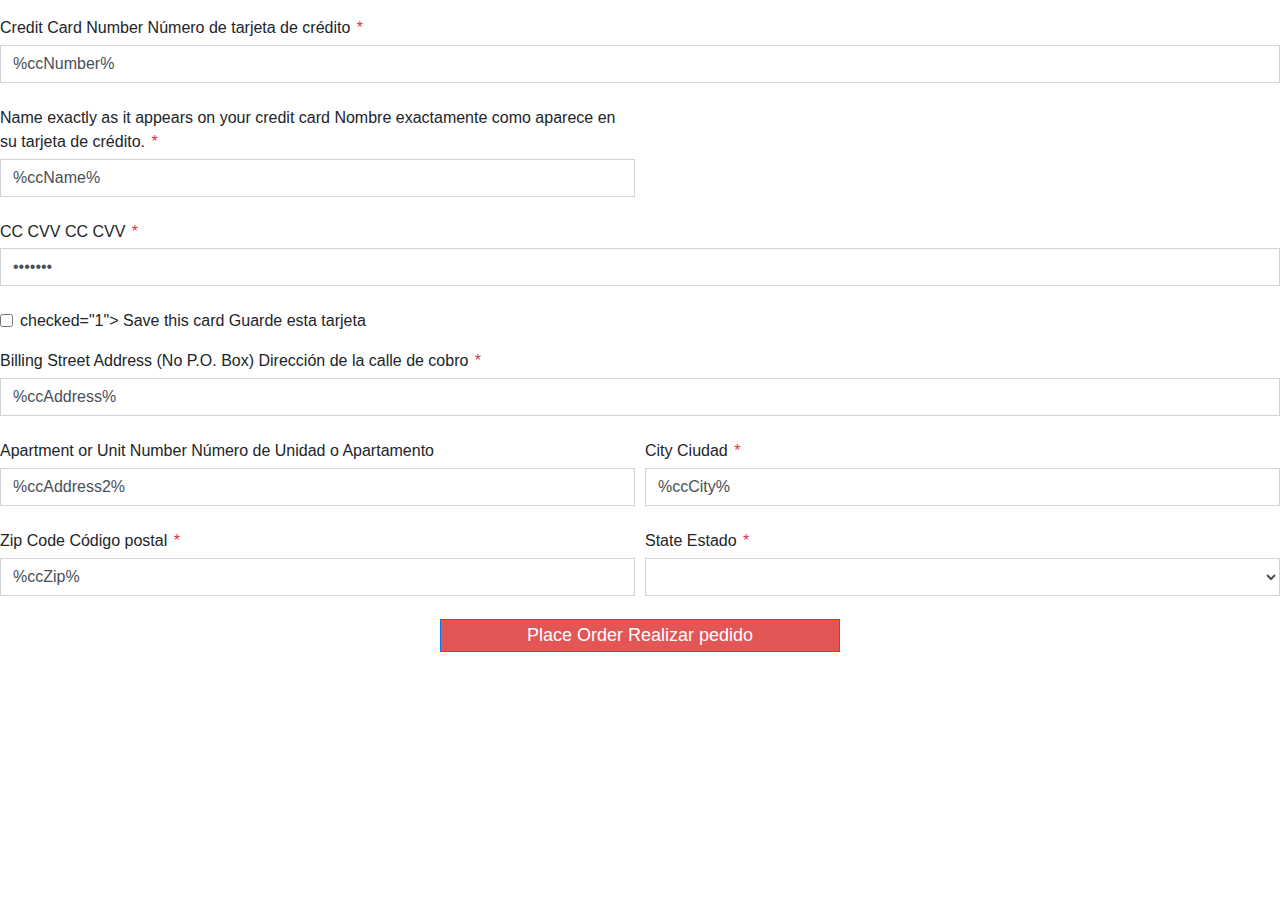
==== commit 53c6a29d: "Update" ====
--- a/index.html
+++ b/index.html
@@ -258,40 +258,40 @@
 				<input type="text" id="ccName" name="ccName" class="form-control" placeholder="Name on Credit Card" value="%ccName%" required>
 			</div>
 
-			<div class="form-group col-sm-6 d-flex flex-column form-group justify-content-end">
-				<label for="ccType" class="required-label">
-					<span class="js-label js-label-en">Credit Card Type</span>
-					<span class="js-label js-label-es">Tipo de tarjeta de crédito</span>
-				</label>
-
-				<select id="ccType" name="ccType" class="form-control" required>
-					<TMPL_LOOP CC_LOOP><option VALUE="%TYPE%" %SELECTED%>%NAME%</option></TMPL_LOOP>
-				</select>
-			</div>
+<!--			<div class="form-group col-sm-6 d-flex flex-column form-group justify-content-end">-->
+<!--				<label for="ccType" class="required-label">-->
+<!--					<span class="js-label js-label-en">Credit Card Type</span>-->
+<!--					<span class="js-label js-label-es">Tipo de tarjeta de crédito</span>-->
+<!--				</label>-->
+
+<!--				<select id="ccType" name="ccType" class="form-control" required>-->
+<!--					<TMPL_LOOP CC_LOOP><option VALUE="%TYPE%" %SELECTED%>%NAME%</option></TMPL_LOOP>-->
+<!--				</select>-->
+<!--			</div>-->
 		</div>
 
-		<div class="form-row">
-			<div class="form-group col-sm-6">
-				<label for="ccExpMM" class="required-label">
-					<span class="js-label js-label-en">Card Expiration Month</span>
-					<span class="js-label js-label-es">Mes de vencimiento de la tarjeta</span>
-				</label>
-
-				<select id="ccExpMM" name="ccExpMM" class="form-control sm " placeholder="Exp. Month" required>
-					<TMPL_LOOP CC_EXP_MM_LOOP><option value="%MONTH%" %SELECTED%>%MONTH%</TMPL_LOOP CC_EXP_MM_LOOP>
-				</select>
-			</div>
-			<div class="form-group col-sm-6">
-				<label for="ccExpYY" class="required-label">
-					<span class="js-label js-label-en">Card Expiration Year</span>
-					<span class="js-label js-label-es">Año de vencimiento de la tarjeta</span>
-				</label>
-
-				<select name="ccExpYY" id="ccExpYY" class="form-control sm" placeholder="Year" required>
-					<TMPL_LOOP CC_EXP_YY_LOOP><option value="%YEAR%" %SELECTED%>%YEAR%</TMPL_LOOP CC_EXP_YY_LOOP>
-				</select>
-			</div>
-		</div>
+<!--		<div class="form-row">-->
+<!--			<div class="form-group col-sm-6">-->
+<!--				<label for="ccExpMM" class="required-label">-->
+<!--					<span class="js-label js-label-en">Card Expiration Month</span>-->
+<!--					<span class="js-label js-label-es">Mes de vencimiento de la tarjeta</span>-->
+<!--				</label>-->
+
+<!--				<select id="ccExpMM" name="ccExpMM" class="form-control sm " placeholder="Exp. Month" required>-->
+<!--					<TMPL_LOOP CC_EXP_MM_LOOP><option value="%MONTH%" %SELECTED%>%MONTH%</TMPL_LOOP CC_EXP_MM_LOOP>-->
+<!--				</select>-->
+<!--			</div>-->
+<!--			<div class="form-group col-sm-6">-->
+<!--				<label for="ccExpYY" class="required-label">-->
+<!--					<span class="js-label js-label-en">Card Expiration Year</span>-->
+<!--					<span class="js-label js-label-es">Año de vencimiento de la tarjeta</span>-->
+<!--				</label>-->
+
+<!--				<select name="ccExpYY" id="ccExpYY" class="form-control sm" placeholder="Year" required>-->
+<!--					<TMPL_LOOP CC_EXP_YY_LOOP><option value="%YEAR%" %SELECTED%>%YEAR%</TMPL_LOOP CC_EXP_YY_LOOP>-->
+<!--				</select>-->
+<!--			</div>-->
+<!--		</div>-->
 
 		<div class="form-group">
 			<label for="ccCVC" class="required-label">
@@ -708,6 +708,10 @@
 		if(data.errors == 0){
 			var data = { is_success: true, message: "Validation Passed" };
 
+			debugger;
+
+			console.log(data);
+
 			var event = new CustomEvent('checkout-bequick-success', {detail: data});
 		}
 		else {
